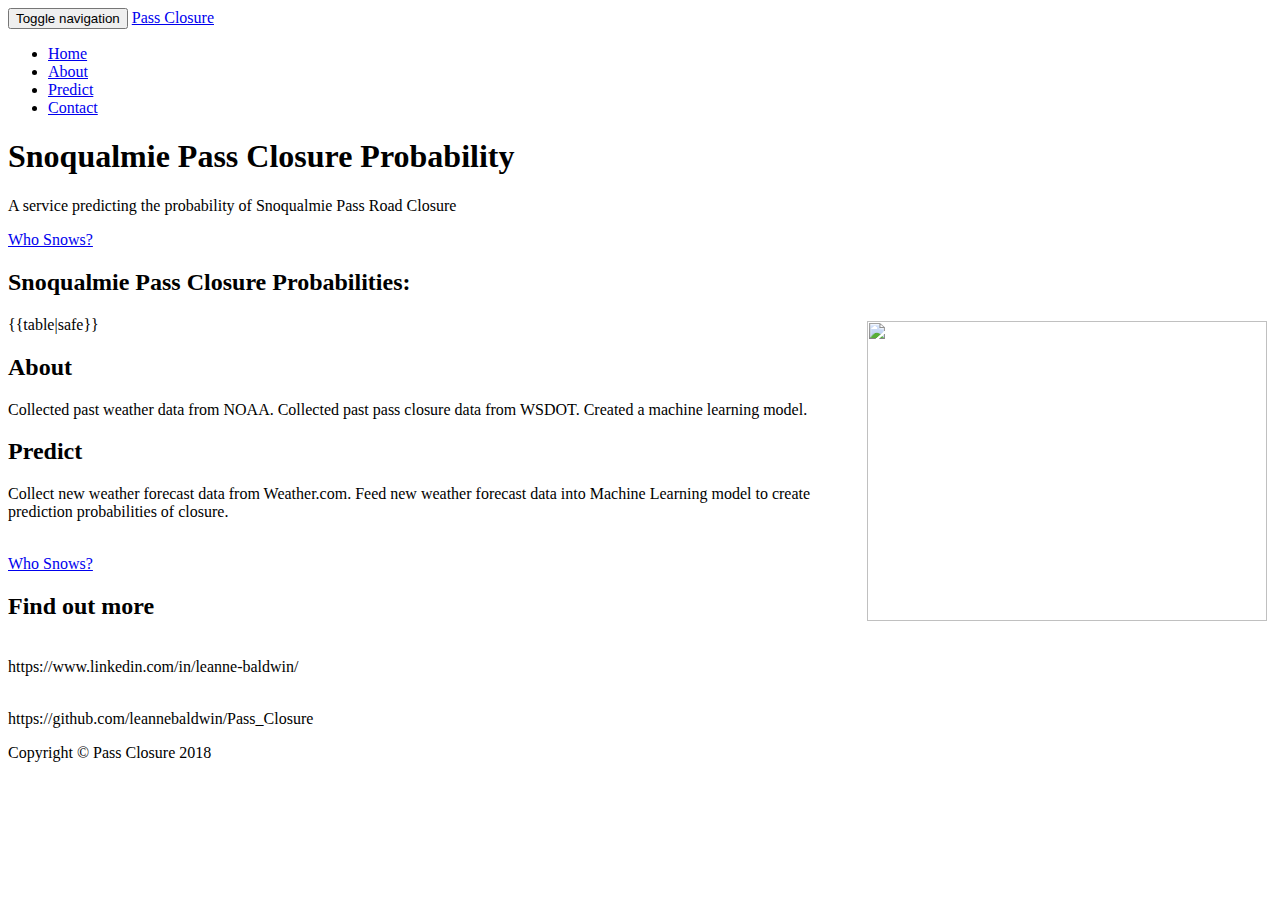
==== src/website/templates/index.html @ 6805fda8 "Add change in name for website button" ====
<!DOCTYPE html>
<!-- Template by Quackit.com -->
<!-- Images by various sources under the Creative Commons CC0 license and/or the Creative Commons Zero license. 
Although you can use them, for a more unique website, replace these images with your own. -->
<html lang="en">

<head>

    <meta charset="utf-8">
    <meta http-equiv="X-UA-Compatible" content="IE=edge">
    <meta name="viewport" content="width=device-width, initial-scale=1">
    <!-- The above 3 meta tags *must* come first in the head; any other head content must come *after* these tags -->

    <title>Snoqulamie Pass Closure</title>

    <!-- Bootstrap Core CSS -->
    <link href="css/bootstrap.min.css" rel="stylesheet">

    <!-- Custom CSS: You can use this stylesheet to override any Bootstrap styles and/or apply your own styles -->
    <link href="css/custom.css" rel="stylesheet">

    <!-- HTML5 Shim and Respond.js IE8 support of HTML5 elements and media queries -->
    <!-- WARNING: Respond.js doesn't work if you view the page via file:// -->
    <!--[if lt IE 9]>
        <script src="https://oss.maxcdn.com/libs/html5shiv/3.7.0/html5shiv.js"></script>
        <script src="https://oss.maxcdn.com/libs/respond.js/1.4.2/respond.min.js"></script>
    <![endif]-->

    <!-- Custom Fonts from Google -->
    <!-- <link href='http://fonts.googleapis.com/css?family=Open+Sans:300italic,400italic,600italic,700italic,800italic,400,300,600,700,800' rel='stylesheet' type='text/css'> -->
    
</head>

<body>

    <!-- Navigation -->
    <nav id="siteNav" class="navbar navbar-default navbar-fixed-top" role="navigation">
        <div class="container">
            <!-- Logo and responsive toggle -->
            <div class="navbar-header">
                <button type="button" class="navbar-toggle" data-toggle="collapse" data-target="#navbar">
                    <span class="sr-only">Toggle navigation</span>
                    <span class="icon-bar"></span>
                    <span class="icon-bar"></span>
                    <span class="icon-bar"></span>
                </button>
                <a class="navbar-brand" href="#">
                	<span class="glyphicon glyphicon-asterisk"></span> 
                	Pass Closure
                </a>
            </div>
            <!-- Navbar links -->
            <div class="collapse navbar-collapse" id="navbar">
                <ul class="nav navbar-nav navbar-right">
                    <li class="active">
                        <a href="#">Home</a>
                    </li>
                    <li>
                        <a href="#about">About</a>
                    </li>
						<li><a href="#predict">Predict</a></li>
                    <li>
                        <a href="#contact">Contact</a>
                    </li>
                </ul>
                
            </div><!-- /.navbar-collapse -->
        </div><!-- /.container -->
    </nav>

	<!-- Header -->
    <header>
        <div class="header-content">
            <div class="header-content-inner">
                <h1 id='header1'>Snoqualmie Pass Closure Probability</h1>
                <p id='header2'>A service predicting the probability of Snoqualmie Pass Road Closure</p>
                <a href="#probabilities" class="btn btn-primary btn-lg">Who Snows?</a>
            </div>
        </div>
    </header>

    <!-- Intro Section -->
    <a name="probabilities"></a>
    <section class="intro">
        <div class="container">
            <div class="row">
                <div class="col-lg-8 col-lg-offset-2">
                    <h2 class="section-heading">Snoqualmie Pass Closure Probabilities:</h2>
                    <p>
                        <div>
                        <div id="table1" style="float:left;"> {{table|safe}} </div>
                        <img src="images/graph.png" id="graph" alt="" style="width:400px;height:300px; float: right; margin: 5px;">
                        </div>
                    </p>
                </div>
            </div>
        </div>
    </section>

    <!-- Content 1 -->
    <a name="about"></a>
    <section class="content">
        <div class="container">
            <div class="row">
                <div class="col-sm-6">
                    <img class="img-responsive img-circle center-block" src="images/snoqualmie_pass.jpg" alt="">
                </div>
                <div class="col-sm-6">
                	<h2 class="section-header">About</h2>
                	<p class="lead text-muted">Collected past weather data from NOAA. Collected past pass closure data from WSDOT. Created a machine learning model.</p>
                </div>                
                
            </div>
        </div>
    </section>

    <!-- Content 2 -->
    <a name="predict"></a>
     <section class="content content-2">
        <div class="container">
            <div class="row">
                <div class="col-sm-6">
                	<h2 class="section-header">Predict</h2>
                	<p class="lead text-light">Collect new weather forecast data from Weather.com. Feed new weather forecast data into Machine Learning model to create prediction probabilities of closure.</p>
                </div>    
                <div class="col-sm-6">
                    <img class="img-responsive img-circle center-block" src="images/snoqualmie_pass3.jpg" alt="">
                </div>            
                <a href="#probabilities" class="btn btn-primary btn-lg">Who Snows?</a>
            </div>
        </div>
    </section>    
    
    <!-- Footer -->
    <a name="contact"></a>
    <footer class="page-footer">
    
    	<!-- Contact Us -->
        <div class="contact">
        	<div class="container">
				<h2 class="section-heading">Find out more</h2>
				<p><span class="glyphicon glyphicon-envelope"></span><br> https://www.linkedin.com/in/leanne-baldwin/</p>
				<p><span class="glyphicon glyphicon-info-sign"></span><br> https://github.com/leannebaldwin/Pass_Closure</p>
        	</div>
        </div>
        	
        <!-- Copyright etc -->
        <div class="small-print">
        	<div class="container">
        		<p>Copyright &copy; Pass Closure 2018</p>
        	</div>
        </div>
        
    </footer>

    <!-- jQuery -->
    <script src="js/jquery-1.11.3.min.js"></script>

    <!-- Bootstrap Core JavaScript -->
    <script src="js/bootstrap.min.js"></script>

    <!-- Plugin JavaScript -->
    <script src="js/jquery.easing.min.js"></script>
    
    <!-- Custom Javascript -->
    <script src="js/custom.js"></script>

</body>

</html>
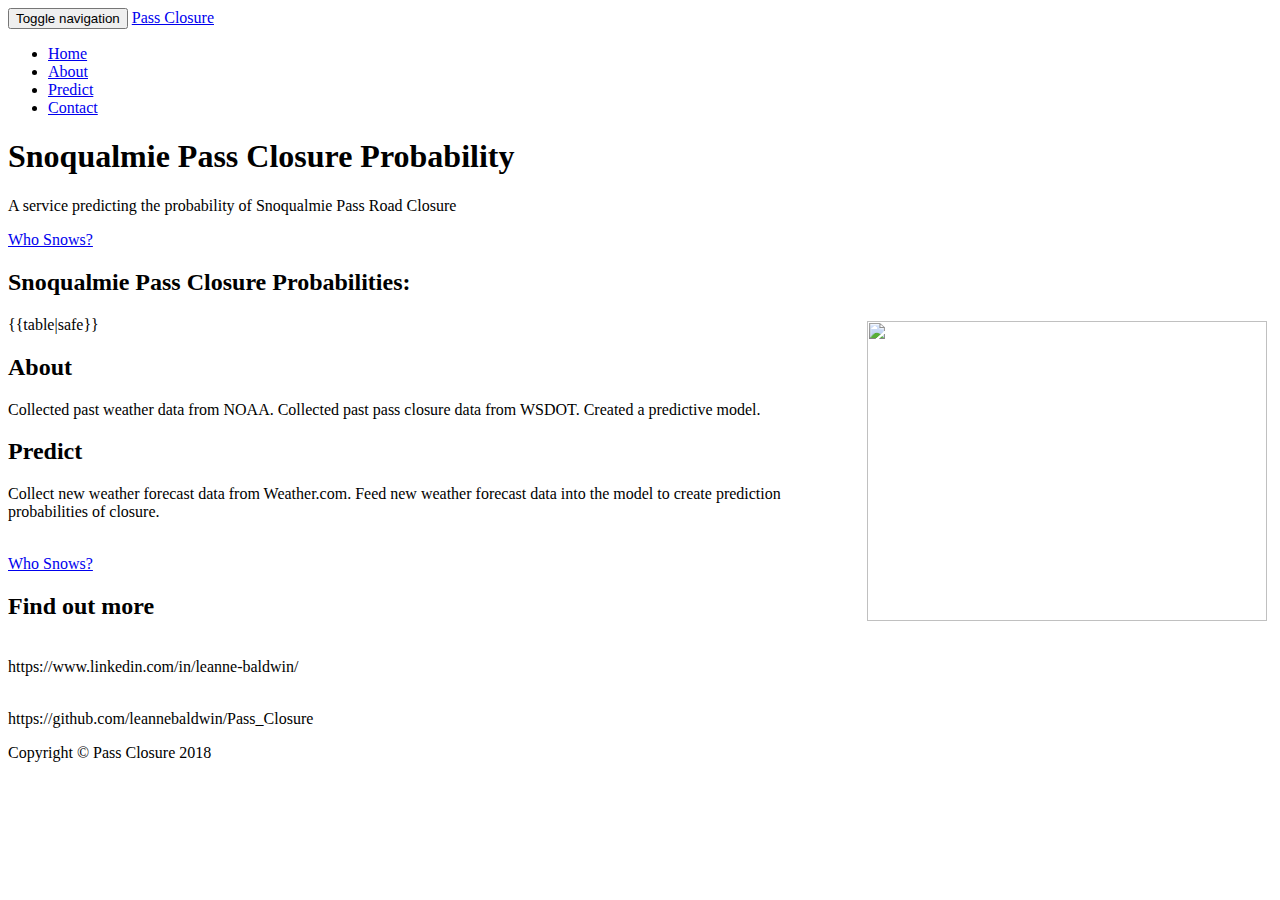
==== commit 6fd6a485: "Add dynamic plot" ====
--- a/src/website/templates/index.html
+++ b/src/website/templates/index.html
@@ -89,7 +89,7 @@
                     <p>
                         <div>
                         <div id="table1" style="float:left;"> {{table|safe}} </div>
-                        <img src="images/graph.png" id="graph" alt="" style="width:400px;height:300px; float: right; margin: 5px;">
+                        <img src="/plot.png" id="graph" alt="" style="width:400px;height:300px; float: right; margin: 5px;">
                         </div>
                     </p>
                 </div>
@@ -107,7 +107,7 @@
                 </div>
                 <div class="col-sm-6">
                 	<h2 class="section-header">About</h2>
-                	<p class="lead text-muted">Collected past weather data from NOAA. Collected past pass closure data from WSDOT. Created a machine learning model.</p>
+                	<p class="lead text-muted">Collected past weather data from NOAA. Collected past pass closure data from WSDOT. Created a predictive model.</p>
                 </div>                
                 
             </div>
@@ -121,7 +121,7 @@
             <div class="row">
                 <div class="col-sm-6">
                 	<h2 class="section-header">Predict</h2>
-                	<p class="lead text-light">Collect new weather forecast data from Weather.com. Feed new weather forecast data into Machine Learning model to create prediction probabilities of closure.</p>
+                	<p class="lead text-light">Collect new weather forecast data from Weather.com. Feed new weather forecast data into the model to create prediction probabilities of closure.</p>
                 </div>    
                 <div class="col-sm-6">
                     <img class="img-responsive img-circle center-block" src="images/snoqualmie_pass3.jpg" alt="">
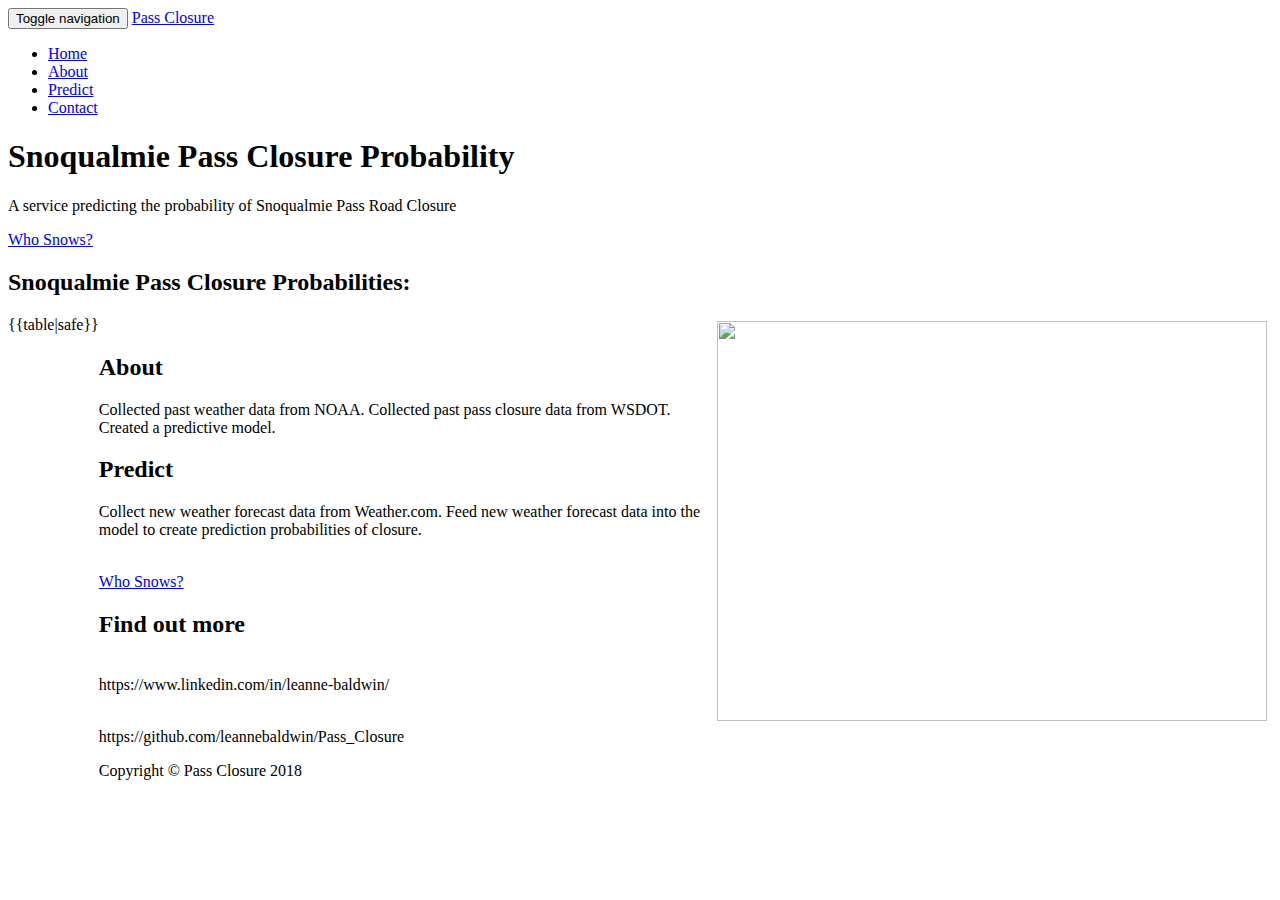
==== commit 3ab51877: "Update image size on website" ====
--- a/src/website/templates/index.html
+++ b/src/website/templates/index.html
@@ -88,8 +88,8 @@
                     <h2 class="section-heading">Snoqualmie Pass Closure Probabilities:</h2>
                     <p>
                         <div>
-                        <div id="table1" style="float:left;"> {{table|safe}} </div>
-                        <img src="/plot.png" id="graph" alt="" style="width:400px;height:300px; float: right; margin: 5px;">
+                        <div id="table1" style="width:200;height:500px; float:left;"> {{table|safe}} </div>
+                        <img src="/plot.png" id="graph" alt="" style="width:550px;height:400px; float: right; margin: 5px;">
                         </div>
                     </p>
                 </div>
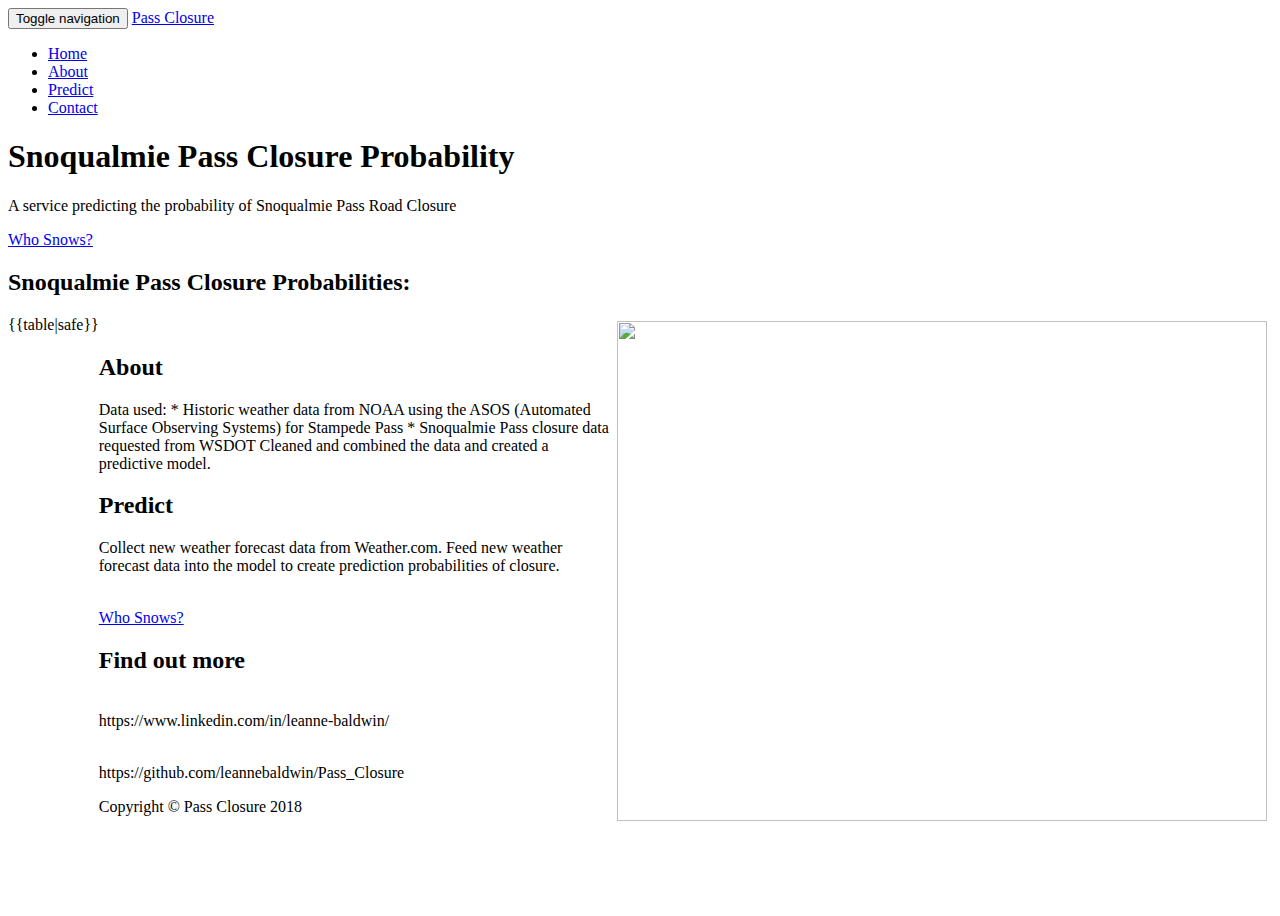
==== commit 29df9276: "Add new text and resize images" ====
--- a/src/website/templates/index.html
+++ b/src/website/templates/index.html
@@ -88,8 +88,8 @@
                     <h2 class="section-heading">Snoqualmie Pass Closure Probabilities:</h2>
                     <p>
                         <div>
-                        <div id="table1" style="width:200;height:500px; float:left;"> {{table|safe}} </div>
-                        <img src="/plot.png" id="graph" alt="" style="width:550px;height:400px; float: right; margin: 5px;">
+                        <div id="table1" style="width:250;height:600px; float:left;"> {{table|safe}} </div>
+                        <img src="/plot.png" id="graph" alt="" style="width:650px;height:500px; float: right; margin: 5px;">
                         </div>
                     </p>
                 </div>
@@ -107,7 +107,9 @@
                 </div>
                 <div class="col-sm-6">
                 	<h2 class="section-header">About</h2>
-                	<p class="lead text-muted">Collected past weather data from NOAA. Collected past pass closure data from WSDOT. Created a predictive model.</p>
+                	<p class="lead text-muted">Data used: * Historic weather data from NOAA using the ASOS (Automated Surface Observing Systems) for Stampede Pass
+                            * Snoqualmie Pass closure data requested from WSDOT 
+                            Cleaned and combined the data and created a predictive model.</p>
                 </div>                
                 
             </div>
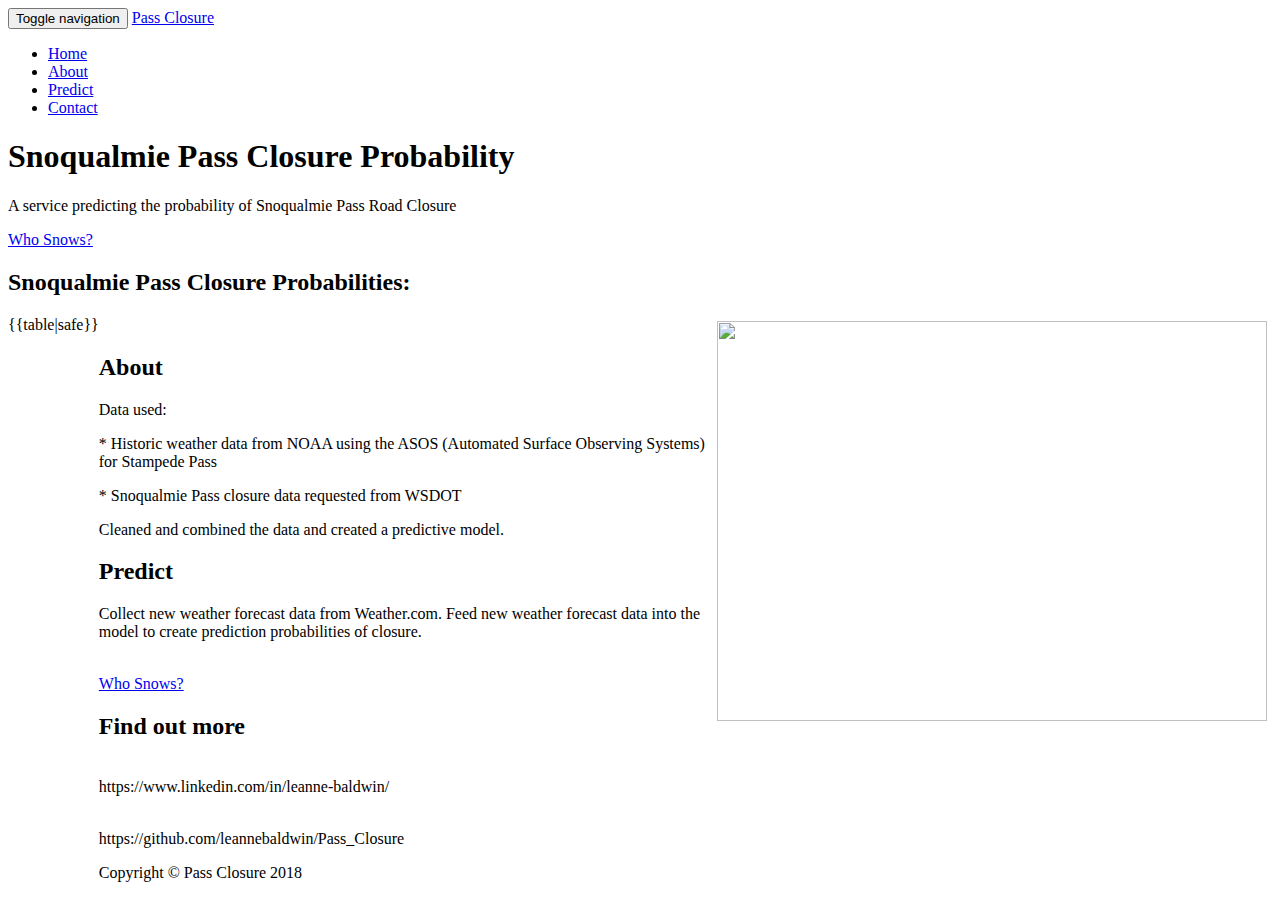
==== commit 255e5f49: "Update website" ====
--- a/src/website/templates/index.html
+++ b/src/website/templates/index.html
@@ -89,7 +89,7 @@
                     <p>
                         <div>
                         <div id="table1" style="width:250;height:600px; float:left;"> {{table|safe}} </div>
-                        <img src="/plot.png" id="graph" alt="" style="width:650px;height:500px; float: right; margin: 5px;">
+                        <img src="/plot.png" id="graph" alt="" style="width:550px;height:400px; float: right; margin: 5px;">
                         </div>
                     </p>
                 </div>
@@ -107,9 +107,10 @@
                 </div>
                 <div class="col-sm-6">
                 	<h2 class="section-header">About</h2>
-                	<p class="lead text-muted">Data used: * Historic weather data from NOAA using the ASOS (Automated Surface Observing Systems) for Stampede Pass
-                            * Snoqualmie Pass closure data requested from WSDOT 
-                            Cleaned and combined the data and created a predictive model.</p>
+                	<p class="lead text-muted">Data used:</p> 
+                    <p class="lead text-muted">* Historic weather data from NOAA using the ASOS (Automated Surface Observing Systems) for Stampede Pass</p>
+                    <p class="lead text-muted">* Snoqualmie Pass closure data requested from WSDOT</p>
+                    <p class="lead text-muted">Cleaned and combined the data and created a predictive model.</p>
                 </div>                
                 
             </div>
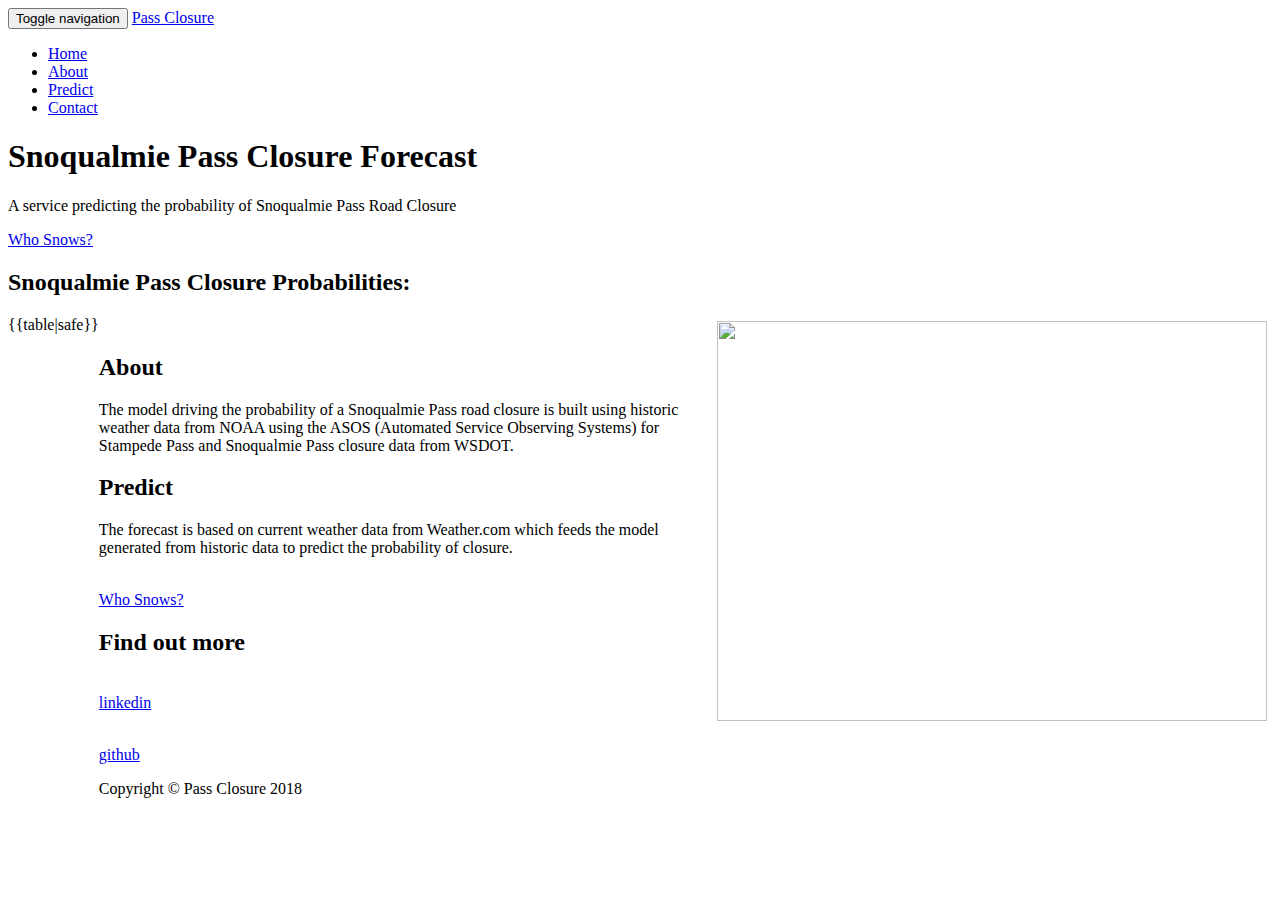
==== commit a95cd807: "Update website text" ====
--- a/src/website/templates/index.html
+++ b/src/website/templates/index.html
@@ -72,7 +72,7 @@
     <header>
         <div class="header-content">
             <div class="header-content-inner">
-                <h1 id='header1'>Snoqualmie Pass Closure Probability</h1>
+                <h1 id='header1'>Snoqualmie Pass Closure Forecast</h1>
                 <p id='header2'>A service predicting the probability of Snoqualmie Pass Road Closure</p>
                 <a href="#probabilities" class="btn btn-primary btn-lg">Who Snows?</a>
             </div>
@@ -107,10 +107,10 @@
                 </div>
                 <div class="col-sm-6">
                 	<h2 class="section-header">About</h2>
-                	<p class="lead text-muted">Data used:</p> 
-                    <p class="lead text-muted">* Historic weather data from NOAA using the ASOS (Automated Surface Observing Systems) for Stampede Pass</p>
-                    <p class="lead text-muted">* Snoqualmie Pass closure data requested from WSDOT</p>
-                    <p class="lead text-muted">Cleaned and combined the data and created a predictive model.</p>
+                	<p class="lead text-muted">The model driving the probability of a Snoqualmie Pass road closure
+                        is built using historic weather data from NOAA using the ASOS (Automated Service Observing Systems)
+                        for Stampede Pass and Snoqualmie Pass closure data from WSDOT.
+                    </p> 
                 </div>                
                 
             </div>
@@ -124,7 +124,8 @@
             <div class="row">
                 <div class="col-sm-6">
                 	<h2 class="section-header">Predict</h2>
-                	<p class="lead text-light">Collect new weather forecast data from Weather.com. Feed new weather forecast data into the model to create prediction probabilities of closure.</p>
+                	<p class="lead text-light">The forecast is based on current weather data from Weather.com
+                        which feeds the model generated from historic data to predict the probability of closure.</p>
                 </div>    
                 <div class="col-sm-6">
                     <img class="img-responsive img-circle center-block" src="images/snoqualmie_pass3.jpg" alt="">
@@ -142,8 +143,8 @@
         <div class="contact">
         	<div class="container">
 				<h2 class="section-heading">Find out more</h2>
-				<p><span class="glyphicon glyphicon-envelope"></span><br> https://www.linkedin.com/in/leanne-baldwin/</p>
-				<p><span class="glyphicon glyphicon-info-sign"></span><br> https://github.com/leannebaldwin/Pass_Closure</p>
+				<p><span class="glyphicon glyphicon-envelope"></span><br> <a href="https://www.linkedin.com/in/leanne-baldwin/">linkedin</a></p>
+				<p><span class="glyphicon glyphicon-info-sign"></span><br> <a href="https://github.com/leannebaldwin/Pass_Closure/">github</a></p>
         	</div>
         </div>
         	
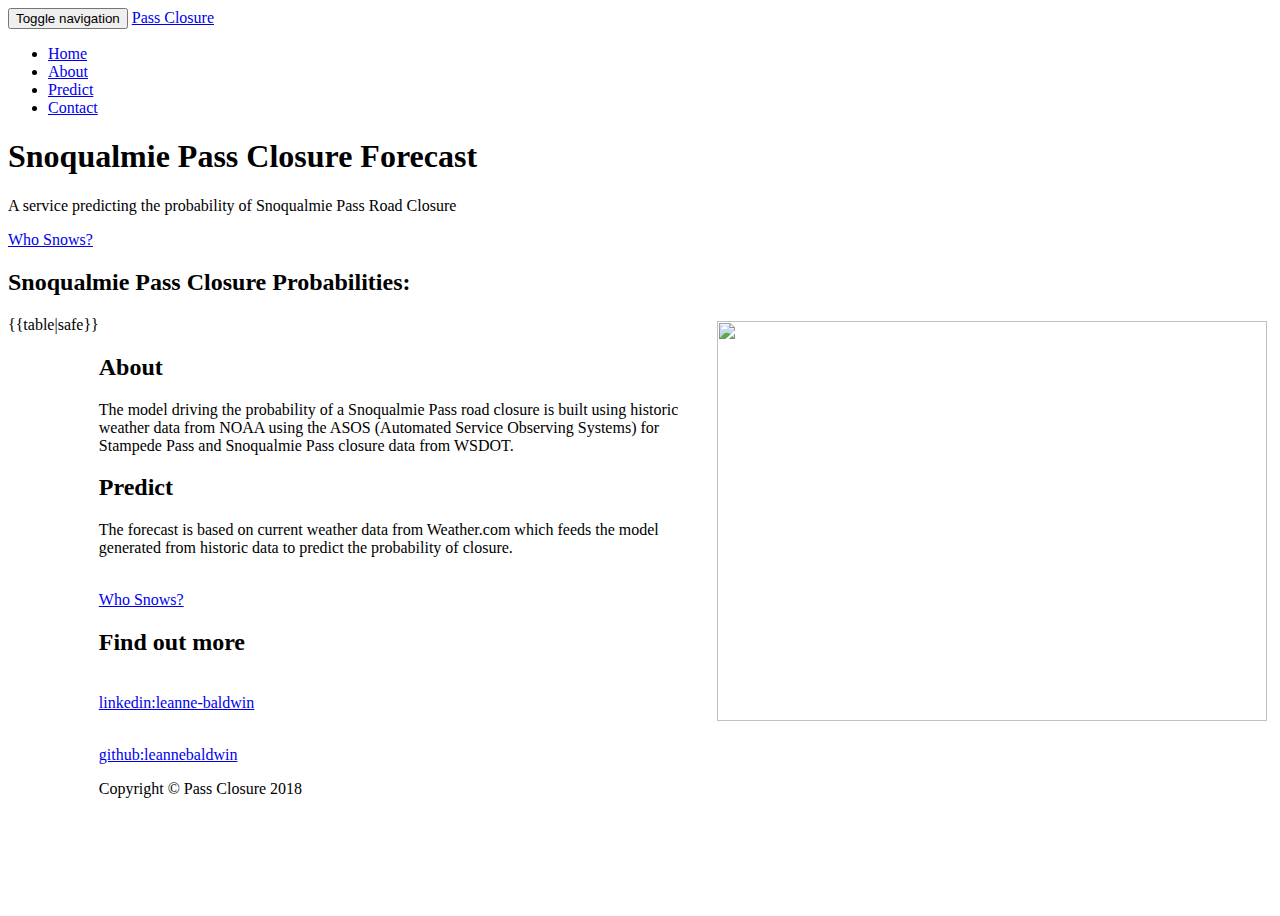
==== commit 37456904: "Update link colors" ====
--- a/src/website/templates/index.html
+++ b/src/website/templates/index.html
@@ -143,8 +143,10 @@
         <div class="contact">
         	<div class="container">
 				<h2 class="section-heading">Find out more</h2>
-				<p><span class="glyphicon glyphicon-envelope"></span><br> <a href="https://www.linkedin.com/in/leanne-baldwin/">linkedin</a></p>
-				<p><span class="glyphicon glyphicon-info-sign"></span><br> <a href="https://github.com/leannebaldwin/Pass_Closure/">github</a></p>
+                <p><span class="glyphicon glyphicon-envelope"></span><br> 
+                    <a href="https://www.linkedin.com/in/leanne-baldwin/">linkedin:leanne-baldwin</a></p>
+                <p><span class="glyphicon glyphicon-info-sign"></span><br> 
+                    <a href="https://github.com/leannebaldwin/Pass_Closure/">github:leannebaldwin</a></p>
         	</div>
         </div>
         	
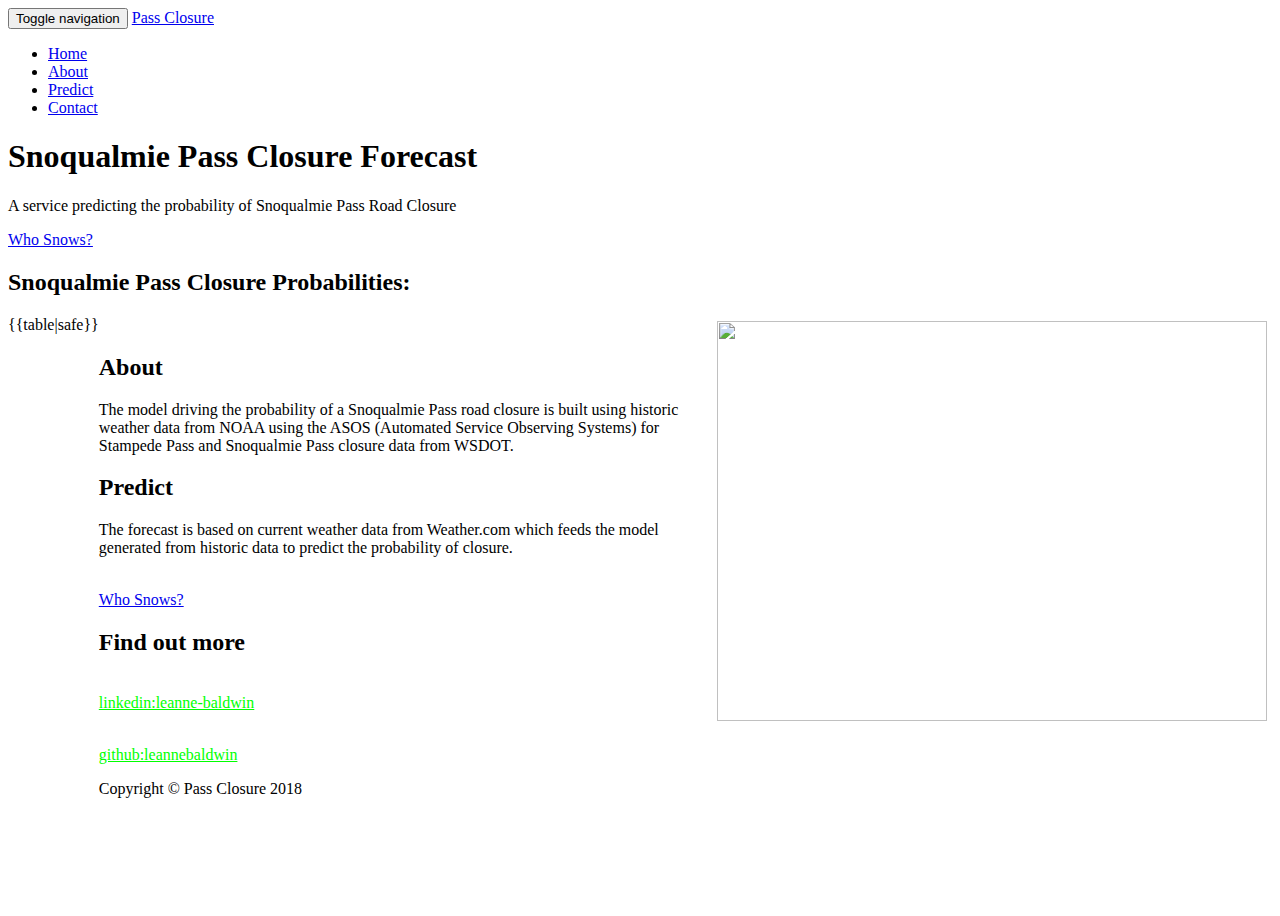
==== commit 3ed7ef9f: "Fix bug" ====
--- a/src/website/templates/index.html
+++ b/src/website/templates/index.html
@@ -144,9 +144,9 @@
         	<div class="container">
 				<h2 class="section-heading">Find out more</h2>
                 <p><span class="glyphicon glyphicon-envelope"></span><br> 
-                    <a href="https://www.linkedin.com/in/leanne-baldwin/">linkedin:leanne-baldwin</a></p>
+                    <a href="https://www.linkedin.com/in/leanne-baldwin/"style="color: rgb(0,255,0)">linkedin:leanne-baldwin</a></p>
                 <p><span class="glyphicon glyphicon-info-sign"></span><br> 
-                    <a href="https://github.com/leannebaldwin/Pass_Closure/">github:leannebaldwin</a></p>
+                    <a href="https://github.com/leannebaldwin/Pass_Closure/"style="color: rgb(0,255,0)">github:leannebaldwin</a></p>
         	</div>
         </div>
         	
